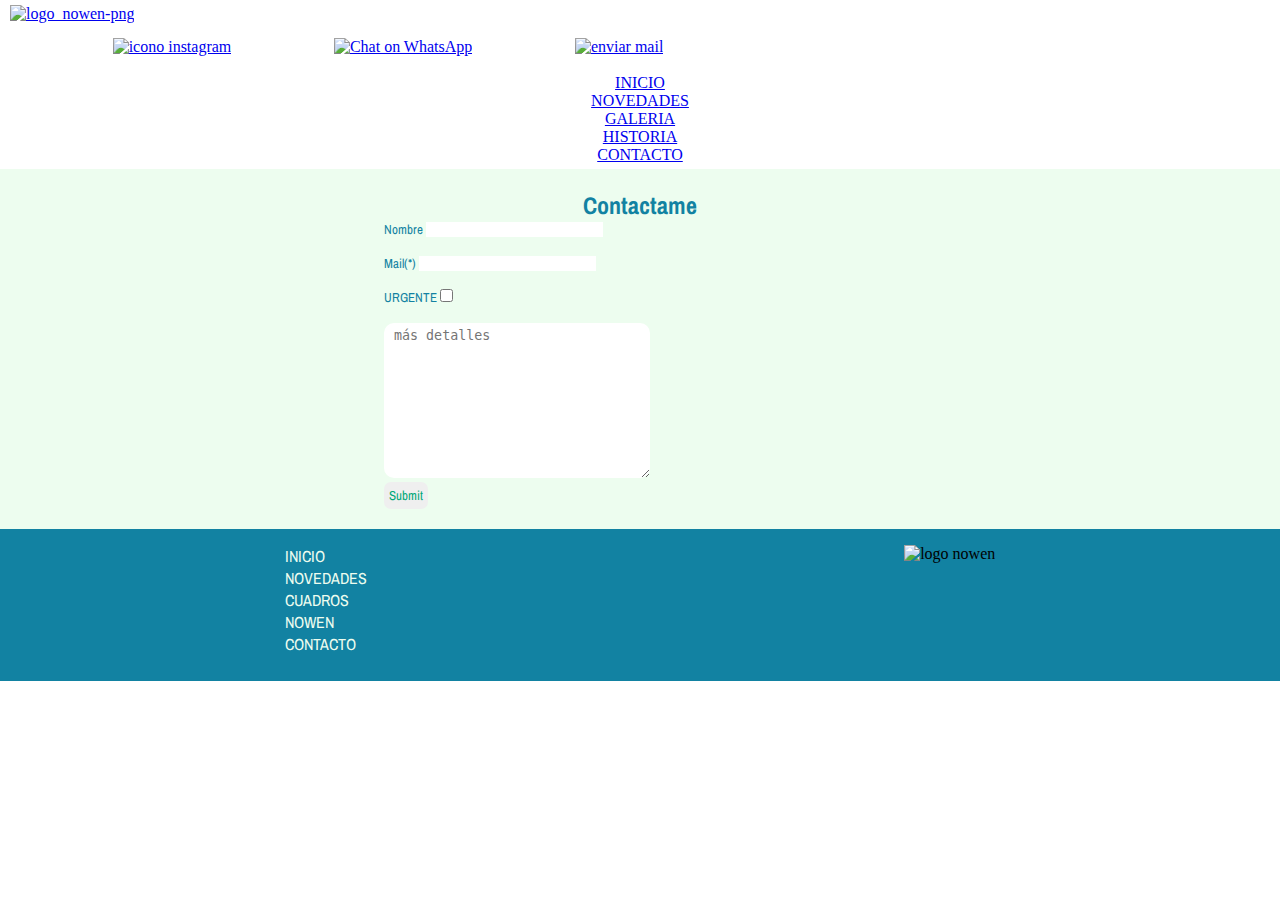
==== secciones/contacto.html @ 70621686 "primer commit" ====
<!DOCTYPE html>
<html lang="en">
    <!DOCTYPE html>
    <html lang="es">
    <head>
      <meta charset="UTF-8">
      <meta name="viewport" content="width=device-width, initial-scale=1.0">
      <link href="https://cdn.jsdelivr.net/npm/bootstrap@5.3.1/dist/css/bootstrap.min.css" rel="stylesheet" integrity="sha384-4bw+/aepP/YC94hEpVNVgiZdgIC5+VKNBQNGCHeKRQN+PtmoHDEXuppvnDJzQIu9" crossorigin="anonymous">
      <link rel="stylesheet" href="../estilos/estilos.css">
        <title>Contacto_Nowen</title>
    </head>
<body>
  <header class="bg-info bg-opacity-75 sticky-top">
    <nav class="navbar ">
        <div class="botones-nav container-fluid">
          <a class="navbar-brand" href="../index.html"><img src="../recursos/imagenes/logo xilonowen.png" alt="logo_nowen-png" class="w-25"></a>
          <ul class="links_redes">
            <li><a href="https://www.instagram.com/xilo.nowen/" target="_blank" title="ir a @Xilo_Nowen"><img src="../recursos/imagenes/iconoinstagram.png" alt="icono instagram"></a></li>
            <li><a aria-label="Chat on WhatsApp" href="https://wa.me/1121796628" target="_blank" title="enviar mensaje"> <img alt="Chat on WhatsApp" src="../recursos/imagenes/iconowssp.png"> </a></li>
            <li><a href="mailto:alexsosa2571@gmail.com" target="_blank" title="enviar email">
                <img src="../recursos/imagenes/iconogmail.png" alt="enviar mail">
            </a></li>
        </ul>
        <button class="navbar-toggler color_boton " type="button" data-bs-toggle="collapse" data-bs-target="#navbarSupportedContent" aria-controls="navbarSupportedContent" aria-expanded="false" aria-label="Toggle navigation">
          <span class="navbar-toggler-icon"></span>
        </button>
        </div>
          <div class="navbar-collapse" id="navbarSupportedContent">
            <ul class="navbar-nav me-auto mb-2 mb-lg-0 centrado-boton">
              <li class="nav-item">
                <a class="nav-link text-white" aria-current="page" href="../index.html">INICIO</a>
              </li>
              <li class="nav-item">
                <a class="nav-link text-white" href="novedades.html">NOVEDADES</a>
              </li>
              <li class="nav-item">
                <a class="nav-link text-white" href="galeria.html">GALERIA</a>
              </li>
              <li class="nav-item">
                <a class="nav-link text-white" href="historia.html">HISTORIA</a>
              </li>
              <li class="nav-item">
                <a class="nav-link active text-success border border-3 rounded-1 " href="contacto.html">CONTACTO</a>
              </li>
            </ul>
          </div>
      </nav>
    </header>
      <main>
        <section class="from_bc">
        <h2>Contactame</h2>
        <form action="?" method="get" class="formulario">
            <label>Nombre</label>
            <input type="text" name="identida" class="recuadro_completar">
            <br><br>
            <label>Mail(*)</label>
            <input type="email" required name="email" class="recuadro_completar">
            <br><br>
            <label>URGENTE</label>
            <input type="checkbox" name="color" value="diurno" class="recuadro_completar">
            <br><br>
            <textarea name="text" id="" cols="30" rows="10" placeholder="más detalles" class="recuadro_completar mensaje"></textarea>
            <br>
            <input type="submit" class="boton_enviar">
        </form>
      </section>
        </main>
        <footer>
          <ul class="link_footer">
              <li><a href="../index.html">INICIO</a></li>
              <li><a href="secciones/novedades.html">NOVEDADES</a></li>
              <li><a href="secciones/cuadros.html">CUADROS</a></li>
              <li><a href="secciones/nowen.html">NOWEN</a></li>
              <li><a href="secciones/contacto.html">CONTACTO</a></li>
          </ul> 
          <img id="logo_footer" src="../recursos/imagenes/logo xilonowen.png" alt="logo nowen">
      </footer>
        <script src="https://cdn.jsdelivr.net/npm/bootstrap@5.3.1/dist/js/bootstrap.bundle.min.js" integrity="sha384-HwwvtgBNo3bZJJLYd8oVXjrBZt8cqVSpeBNS5n7C8IVInixGAoxmnlMuBnhbgrkm" crossorigin="anonymous"></script>
</body>
</html>
---- estilos/estilos.css ----
@import url('https://fonts.googleapis.com/css2?family=Archivo+Narrow:ital,wght@0,400;0,700;1,400;1,700&family=Tenor+Sans&display=swap');

*{
    padding: 0;
    border: 0;
    margin: 0;
}

h1{
    font-family: 'Tenor Sans', sans-serif;
}
h2, h3, h4, h5, h6, p{
    font-family: 'Archivo Narrow', sans-serif;
}

ul{
    list-style-type: none;
}
footer{display: flex;
    justify-content: space-around;
    background-color:#1282A2;
    padding: 1em;
}

.link_footer{
    padding-left: 0!important;
}
.link_footer a{
    font-family: 'Archivo Narrow', sans-serif;
    text-decoration: none;
    color: #edfdef;
}

#logo_footer{
    height: 120px;

}


.links_redes{
    display: flex;
    justify-content: space-evenly;
    width: 60%;
    margin-top: 15px;
}

.links_redes li img{
    height: 30px;
}

/* first mobile */

.color_boton{
    background-color: aliceblue;
    text-align: end;
}



.botones-nav{
    width: 100% !important;
    padding: 0!important;
    margin: 0!important;
}

.w-25{
    width: 40px!important;
}
.navbar-brand{
    margin-right:0!important;
}

.centrado-boton{
    text-align: center;
}

.navbar{
    padding: 5px 10px!important;
}
.nav-item{
    margin: auto;
}
.nav-link{
    padding: 10px;
}

/*texto principal*/

.texto_principal{
   padding: 20px;
}
.texto_principal h1, .texto_principal h2{
    text-align: center;
}
.cuadro_principal{
    display: block;
    height: 400px;
    margin: auto;
    border-radius: 30px 30px 0 0;
}

.cuadros ul{
    margin-top: 20px;
}
.cuadros ul li h3{
    text-align: center;
    margin: auto;
}

/*destacados*/
.c_destacados{
    background-color: aquamarine;
    margin: auto;
    text-align: center;
    padding-bottom: 20px;
}
.c_destacados h2{
    color: #1282A2;
    padding-top: 10px;
}

.grid_destacados{
margin: 0;
padding: 0;
}
.uno, .dos, .tres{
    width: 300px;
    margin-top: 10px;
    margin-bottom: 20px;
    padding: 8px;
    border-radius: 10px;
    background-color: aliceblue;
}

.boton_u{
    text-decoration: none;
    background-color: #1282A2;
    color: #edfdef;
    border-radius: 10%;
    padding: 8px;
    margin-top: 1000px;
}
.from_bc{
    padding-top: 20px;
    background-color: #edfdef;
    margin: auto;
}
.from_bc h2{
    color: #1282A2;
    text-align: center;
}
.formulario{
    font-family: 'Archivo Narrow', sans-serif;
    font-size: small;
    color: #1282A2;
    margin-left: 30%;
    padding-bottom: 20px;
}

.mensaje{
    padding: 5px 0 0 10px;
    border-radius: 10px;
}

.boton_enviar{
    font-family: 'Archivo Narrow', sans-serif;
    font-size: small;
    padding: 5px;
    border-radius: 7px;
    color: #00a878;
}
/*----------------------------------------- cuadros.html desde acá ----------------------------*/
.main_galeria{
    background-color: #1283a23d;
}
.galeria_cuadros{
    padding: 0;
    margin: auto;
}
.galeria_cuadros li{
    text-align: center;
}
.galeria_cuadros li img{
    width: 300px;
    padding: 10px;
    margin-bottom: 10px;
    background-color: #1282A2;
    border-radius: 20px;
}
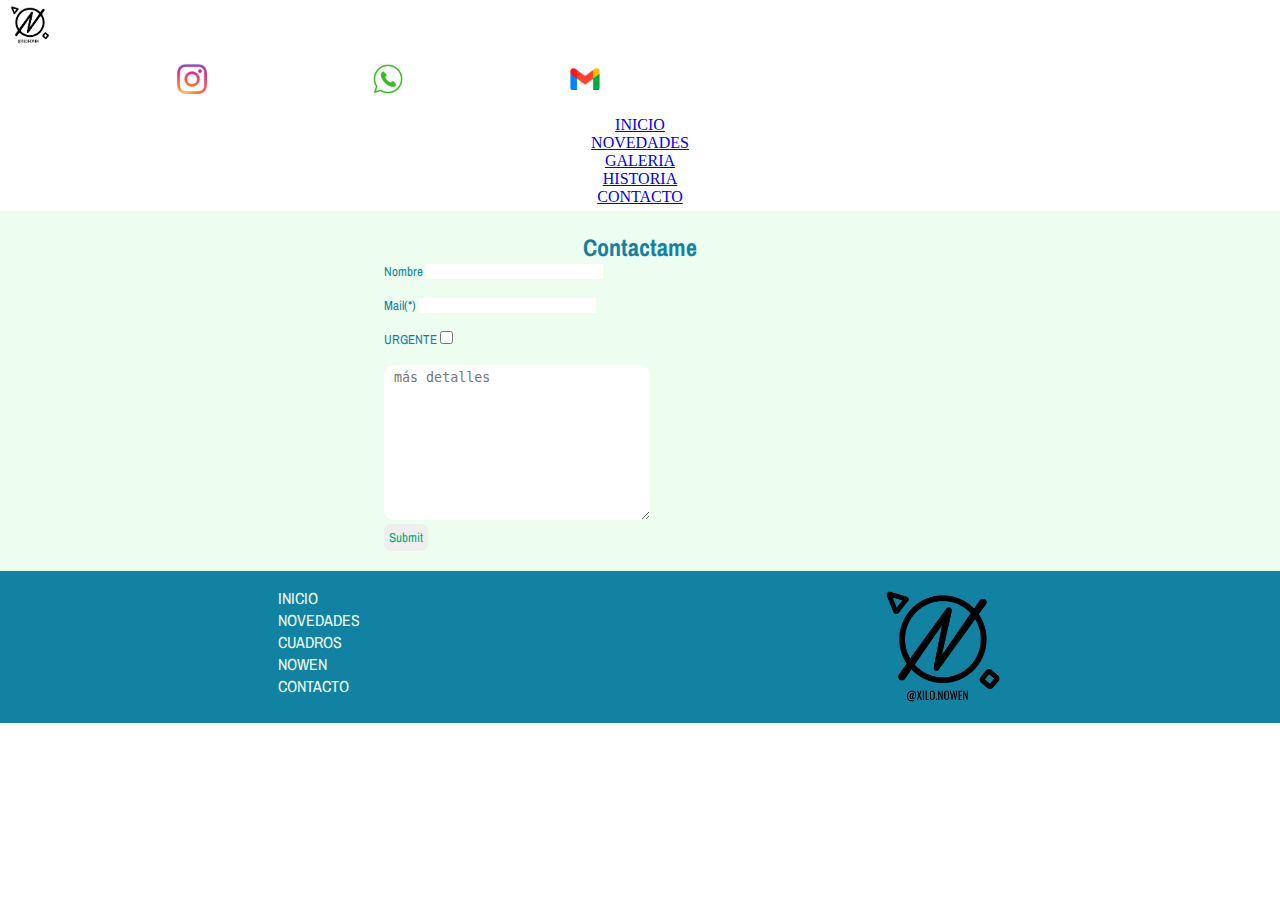
==== commit c73f4cd1: "mobile terminado" ====
--- a/secciones/contacto.html
+++ b/secciones/contacto.html
@@ -13,12 +13,12 @@
   <header class="bg-info bg-opacity-75 sticky-top">
     <nav class="navbar ">
         <div class="botones-nav container-fluid">
-          <a class="navbar-brand" href="../index.html"><img src="../recursos/imagenes/logo xilonowen.png" alt="logo_nowen-png" class="w-25"></a>
+          <a class="navbar-brand" href="../index.html"><img src="../recursos/logo xilonowen.png" alt="logo_nowen-png" class="w-25"></a>
           <ul class="links_redes">
-            <li><a href="https://www.instagram.com/xilo.nowen/" target="_blank" title="ir a @Xilo_Nowen"><img src="../recursos/imagenes/iconoinstagram.png" alt="icono instagram"></a></li>
-            <li><a aria-label="Chat on WhatsApp" href="https://wa.me/1121796628" target="_blank" title="enviar mensaje"> <img alt="Chat on WhatsApp" src="../recursos/imagenes/iconowssp.png"> </a></li>
+            <li><a href="https://www.instagram.com/xilo.nowen/" target="_blank" title="ir a @Xilo_Nowen"><img src="../recursos/iconoinstagram.png" alt="icono instagram"></a></li>
+            <li><a aria-label="Chat on WhatsApp" href="https://wa.me/1121796628" target="_blank" title="enviar mensaje"> <img alt="Chat on WhatsApp" src="../recursos/iconowssp.png"> </a></li>
             <li><a href="mailto:alexsosa2571@gmail.com" target="_blank" title="enviar email">
-                <img src="../recursos/imagenes/iconogmail.png" alt="enviar mail">
+                <img src="../recursos/iconogmail.png" alt="enviar mail">
             </a></li>
         </ul>
         <button class="navbar-toggler color_boton " type="button" data-bs-toggle="collapse" data-bs-target="#navbarSupportedContent" aria-controls="navbarSupportedContent" aria-expanded="false" aria-label="Toggle navigation">
@@ -73,7 +73,7 @@
               <li><a href="secciones/nowen.html">NOWEN</a></li>
               <li><a href="secciones/contacto.html">CONTACTO</a></li>
           </ul> 
-          <img id="logo_footer" src="../recursos/imagenes/logo xilonowen.png" alt="logo nowen">
+          <img id="logo_footer" src="../recursos/logo xilonowen.png" alt="logo nowen">
       </footer>
         <script src="https://cdn.jsdelivr.net/npm/bootstrap@5.3.1/dist/js/bootstrap.bundle.min.js" integrity="sha384-HwwvtgBNo3bZJJLYd8oVXjrBZt8cqVSpeBNS5n7C8IVInixGAoxmnlMuBnhbgrkm" crossorigin="anonymous"></script>
 </body>
--- a/estilos/estilos.css
+++ b/estilos/estilos.css
@@ -169,7 +169,56 @@
     border-radius: 7px;
     color: #00a878;
 }
-/*----------------------------------------- cuadros.html desde acá ----------------------------*/
+/*----------------------------------------- novedades.html desde acá ----------------------------*/
+.publicacion, .agenda_orden{
+    padding-top: 20px;
+    padding-bottom: 20px;
+    background-color: #e5fcf5;
+}
+.publicacion img{ display: block;
+    width: 70%;
+    border-radius: 30px 30px 0 0;
+    margin: auto;
+}
+.publicacion h2, .publicacion h4{
+    text-align: center;
+}
+.publicacion p{
+    width: 70%;
+    margin: auto;
+}
+.agenda_orden ul li{
+    background-color: #ffffff;
+    width: 100%;
+}
+.grid_agenda {
+    display: grid; 
+    grid-template-columns: 1fr 1fr; 
+    grid-template-rows: 1fr 1fr 1fr 1fr ; 
+    gap: 20px 20px; 
+    grid-template-areas: 
+      "fecha_uno fecha_dos"
+      "fecha_tres fecha_cuatro"
+      "fecha_cinco fecha_Seis"
+      "fecha_siete fecha_ocho"; 
+     padding-right: 20px;
+  }
+
+.agenda_orden ul li p{ 
+    margin-bottom: 0;
+}
+.fecha_uno, .fecha_dos, .fecha_tres, .fecha_cuatro, .fecha_cinco, .fecha_seis, .fecha_siete, .fecha_ocho{
+    padding: 15px;
+    color: #1282A2;
+}
+.agenda_orden ul li h4{
+    
+    text-align: center;
+    background-color: #1282A2;
+    color: #ffffff;
+    border-radius: 10px;
+}
+/*----------------------------------------- galeria.html desde acá ----------------------------*/
 .main_galeria{
     background-color: #1283a23d;
 }
@@ -187,4 +236,48 @@
     background-color: #1282A2;
     border-radius: 20px;
 }
+.main_galeria{
+    padding-top: 20px;
+}
+.main_galeria h3, .main_galeria p{
+    text-align: center;
+}
+
+/*----------------------------------------- historia.html desde acá ----------------------------*/
+.historia{
+    background-color: #edfdef;
+    padding-bottom: 20px;
+}
+.inicio_presente{
+    color: #1282A2;  
+    margin-bottom: 0;
+    padding-left: 0;
+    margin: auto;
+    width: 310px;
+}
+.inicio_presente li{
+    padding-top: 20px;
+    border-radius:  30px 30px 0 0;
+    width: auto;
+}
+.inicio_presente p{
+    margin-bottom: 5px;
+    text-align: end;
+    padding: 0px 15px 5px 0;
+    background-color: #ffffff;
+}
+.inicio_presente li h5{
+    margin-bottom: 0px;
+    text-align: end;
+    padding: 5px 15px 0px 0;
+    background-color: #ffffff;
+}
+.inicio_presente img{
+    width: 310px;
+    border: #00a878 solid 10px;
+    background-color: #00a878;
+    border-radius:  30px 30px 0 0;
+}
+
+
  
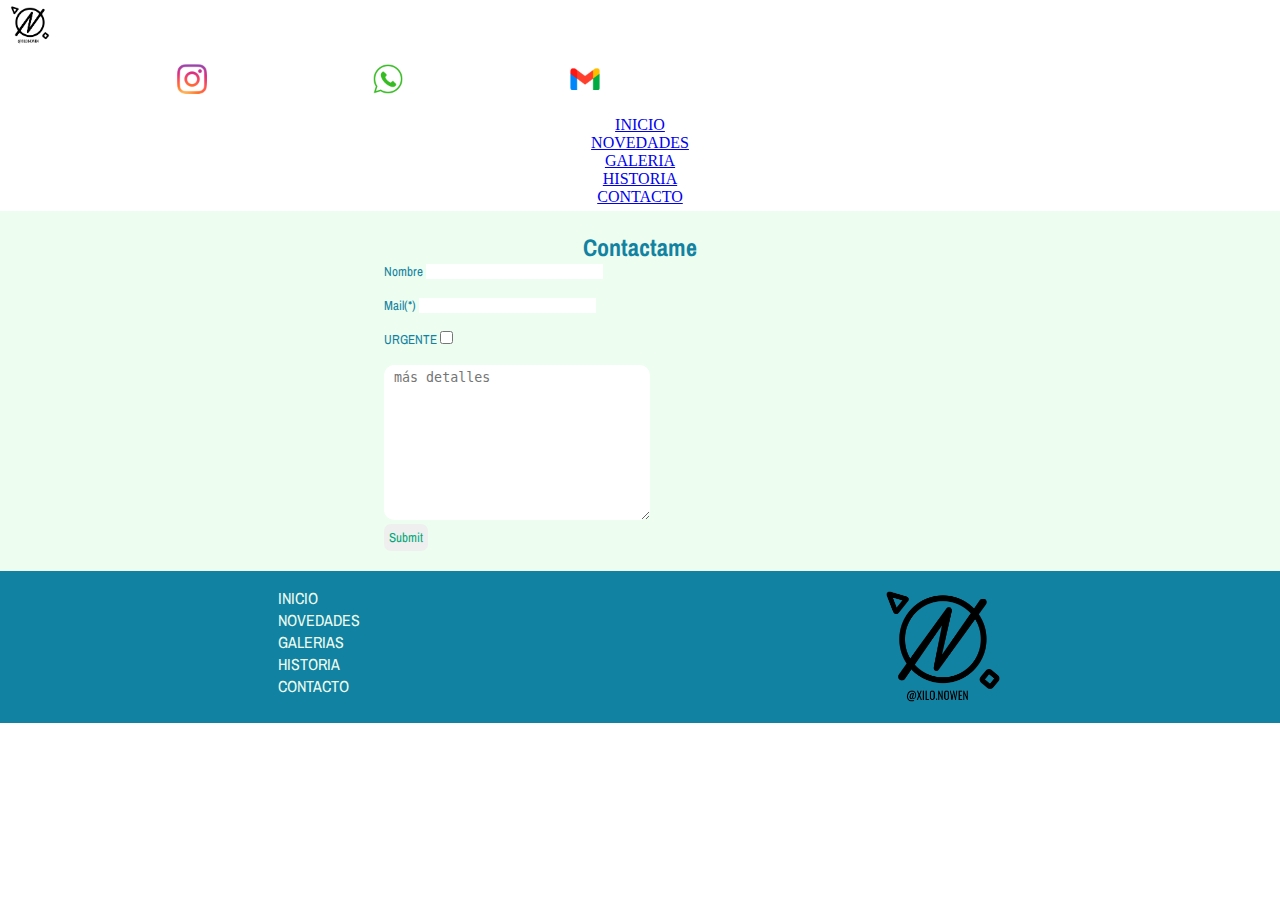
==== commit b32a753a: "responsive inicial" ====
--- a/secciones/contacto.html
+++ b/secciones/contacto.html
@@ -11,7 +11,7 @@
     </head>
 <body>
   <header class="bg-info bg-opacity-75 sticky-top">
-    <nav class="navbar ">
+    <nav class="navbar navbar-expand-lg">
         <div class="botones-nav container-fluid">
           <a class="navbar-brand" href="../index.html"><img src="../recursos/logo xilonowen.png" alt="logo_nowen-png" class="w-25"></a>
           <ul class="links_redes">
@@ -68,10 +68,10 @@
         <footer>
           <ul class="link_footer">
               <li><a href="../index.html">INICIO</a></li>
-              <li><a href="secciones/novedades.html">NOVEDADES</a></li>
-              <li><a href="secciones/cuadros.html">CUADROS</a></li>
-              <li><a href="secciones/nowen.html">NOWEN</a></li>
-              <li><a href="secciones/contacto.html">CONTACTO</a></li>
+              <li><a href="novedades.html">NOVEDADES</a></li>
+              <li><a href="galeria.html">GALERIAS</a></li>
+              <li><a href="historia.html">HISTORIA</a></li>
+              <li><a href="contacto.html">CONTACTO</a></li>
           </ul> 
           <img id="logo_footer" src="../recursos/logo xilonowen.png" alt="logo nowen">
       </footer>
--- a/estilos/estilos.css
+++ b/estilos/estilos.css
@@ -94,7 +94,7 @@
 }
 .cuadro_principal{
     display: block;
-    height: 400px;
+    width: 350px;
     margin: auto;
     border-radius: 30px 30px 0 0;
 }
@@ -119,12 +119,8 @@
     padding-top: 10px;
 }
 
-.grid_destacados{
-margin: 0;
-padding: 0;
-}
 .uno, .dos, .tres{
-    width: 300px;
+    width: 60%;
     margin-top: 10px;
     margin-bottom: 20px;
     padding: 8px;
@@ -190,6 +186,13 @@
 .agenda_orden ul li{
     background-color: #ffffff;
     width: 100%;
+}
+.agenda_orden h3{
+    color: #00a878;
+    text-align: center;
+    background-color: #69c4dd17;
+    padding: 5px;
+    margin-bottom: 15px;
 }
 .grid_agenda {
     display: grid; 
@@ -212,7 +215,6 @@
     color: #1282A2;
 }
 .agenda_orden ul li h4{
-    
     text-align: center;
     background-color: #1282A2;
     color: #ffffff;
@@ -279,5 +281,87 @@
     border-radius:  30px 30px 0 0;
 }
 
+@media (min-width: 650px) {
+    .cuadros p{
+        width: 80%;
+        margin: auto;
+    }
+    .cuadros a, .detalle_cuadro{
+        padding-left: 10%;
+    }
+    
+    .flex_destacados{
+        display: flex;
+        flex-wrap: wrap;
+        padding-left: 0;
+        width: 100%;
+        justify-content: space-evenly;
+      }
+
+    .flex_a{
+        width: 75%;
+    }
+    .uno{
+        width: 100%;
+    }
+    .flex_b{
+        width: 43%;
+    }
+    .dos, .tres{
+        width: 100%;
+    }
+
+    /*-------------------novedades----------*/
+    .grid_agenda { 
+        grid-template-columns: 1fr 1fr 1fr; 
+        grid-template-rows: 1fr 1fr 1fr; 
+        gap: 20px 20px; 
+        grid-template-areas: 
+          "fecha_uno fecha_dos fecha_tres"
+          "fecha_cuatro fecha_cinco fecha_Seis"
+          "fecha_siete fecha_ocho "; 
+      }
+    
+      /*-------------------galedria----------*/
+
+      .galeria_cuadros{
+        width: 90%;
+        columns: 3 200px;
+        column-gap: 20px;
+        padding-bottom: 20px;
+      }
+      .galeria_cuadros li{
+        width: 90%;
+        margin-bottom: 5px;
+        margin-left: auto;
+      }
+      .galeria_cuadros li img{
+       width: 100%;
+      }
+
+      /*-------------------historia------------*/
+
+      .cuadros img{
+        width: 50%;
+      }
+    
+}
+
+@media (min-width: 992px) {
+    
+    .cuadros{
+        display: flex;
+        justify-content: center;
+    }
+    
+    .cuadros ul{
+        margin: 0;
+        padding: 0;
+    }
+    .cuadros img{
+        width: 200px;
+        align-items: end;
+    }
+}
 
  
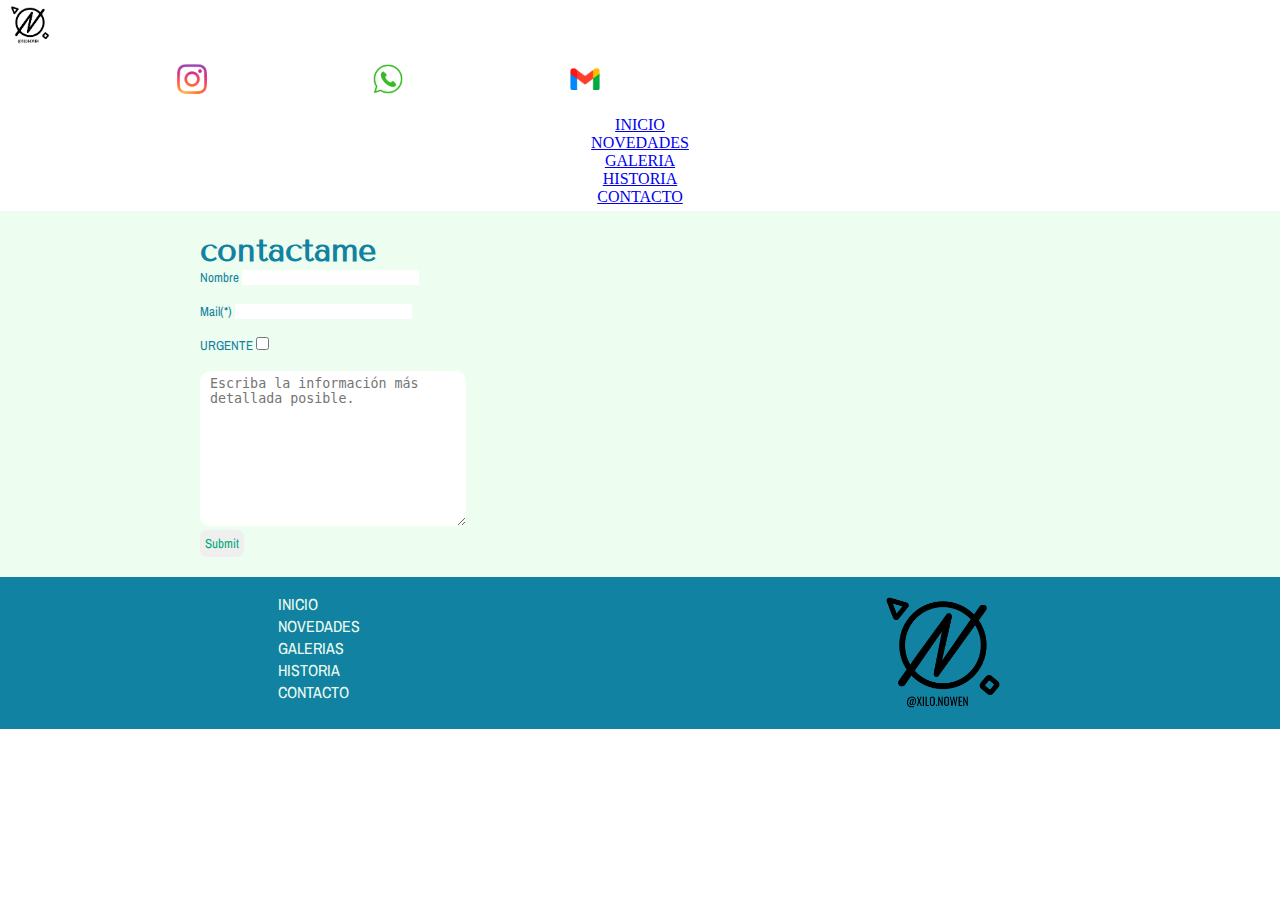
==== commit cd61b3f0: "animaciones y seo agregado" ====
--- a/secciones/contacto.html
+++ b/secciones/contacto.html
@@ -5,8 +5,11 @@
     <head>
       <meta charset="UTF-8">
       <meta name="viewport" content="width=device-width, initial-scale=1.0">
+      <meta name="keywords" content="grabado, madera, artista, contacto, diseño, pedidos">
+      <meta name="description" content="Contacto directo por mail a el artista de grabado en madera">
       <link href="https://cdn.jsdelivr.net/npm/bootstrap@5.3.1/dist/css/bootstrap.min.css" rel="stylesheet" integrity="sha384-4bw+/aepP/YC94hEpVNVgiZdgIC5+VKNBQNGCHeKRQN+PtmoHDEXuppvnDJzQIu9" crossorigin="anonymous">
       <link rel="stylesheet" href="../estilos/estilos.css">
+      <link rel="icon" type="image/x-icon" href="../recursos/iconofavicon.ico">
         <title>Contacto_Nowen</title>
     </head>
 <body>
@@ -15,9 +18,9 @@
         <div class="botones-nav container-fluid">
           <a class="navbar-brand" href="../index.html"><img src="../recursos/logo xilonowen.png" alt="logo_nowen-png" class="w-25"></a>
           <ul class="links_redes">
-            <li><a href="https://www.instagram.com/xilo.nowen/" target="_blank" title="ir a @Xilo_Nowen"><img src="../recursos/iconoinstagram.png" alt="icono instagram"></a></li>
-            <li><a aria-label="Chat on WhatsApp" href="https://wa.me/1121796628" target="_blank" title="enviar mensaje"> <img alt="Chat on WhatsApp" src="../recursos/iconowssp.png"> </a></li>
-            <li><a href="mailto:alexsosa2571@gmail.com" target="_blank" title="enviar email">
+            <li class="hover_boton"><a href="https://www.instagram.com/xilo.nowen/" target="_blank" title="ir a @Xilo_Nowen"><img src="../recursos/iconoinstagram.png" alt="icono instagram"></a></li>
+            <li class="hover_boton"><a aria-label="Chat on WhatsApp" href="https://wa.me/1121796628" target="_blank" title="enviar mensaje"> <img alt="Chat on WhatsApp" src="../recursos/iconowssp.png"> </a></li>
+            <li class="hover_boton"><a href="mailto:alexsosa2571@gmail.com" target="_blank" title="enviar email">
                 <img src="../recursos/iconogmail.png" alt="enviar mail">
             </a></li>
         </ul>
@@ -27,16 +30,16 @@
         </div>
           <div class="navbar-collapse" id="navbarSupportedContent">
             <ul class="navbar-nav me-auto mb-2 mb-lg-0 centrado-boton">
-              <li class="nav-item">
+              <li class="nav-item hover_boton_menu">
                 <a class="nav-link text-white" aria-current="page" href="../index.html">INICIO</a>
               </li>
-              <li class="nav-item">
+              <li class="nav-item hover_boton_menu">
                 <a class="nav-link text-white" href="novedades.html">NOVEDADES</a>
               </li>
-              <li class="nav-item">
+              <li class="nav-item hover_boton_menu">
                 <a class="nav-link text-white" href="galeria.html">GALERIA</a>
               </li>
-              <li class="nav-item">
+              <li class="nav-item hover_boton_menu">
                 <a class="nav-link text-white" href="historia.html">HISTORIA</a>
               </li>
               <li class="nav-item">
@@ -48,7 +51,8 @@
     </header>
       <main>
         <section class="from_bc">
-        <h2>Contactame</h2>
+        <h1>contactame</h1>
+        <p></p>
         <form action="?" method="get" class="formulario">
             <label>Nombre</label>
             <input type="text" name="identida" class="recuadro_completar">
@@ -59,7 +63,7 @@
             <label>URGENTE</label>
             <input type="checkbox" name="color" value="diurno" class="recuadro_completar">
             <br><br>
-            <textarea name="text" id="" cols="30" rows="10" placeholder="más detalles" class="recuadro_completar mensaje"></textarea>
+            <textarea name="text" id="" cols="30" rows="10" placeholder="Escriba la información más detallada posible." class="recuadro_completar mensaje"></textarea>
             <br>
             <input type="submit" class="boton_enviar">
         </form>
--- a/estilos/estilos.css
+++ b/estilos/estilos.css
@@ -141,7 +141,7 @@
     background-color: #edfdef;
     margin: auto;
 }
-.from_bc h2{
+.from_bc h1{
     color: #1282A2;
     text-align: center;
 }
@@ -176,7 +176,7 @@
     border-radius: 30px 30px 0 0;
     margin: auto;
 }
-.publicacion h2, .publicacion h4{
+.publicacion h1, .publicacion h4{
     text-align: center;
 }
 .publicacion p{
@@ -241,7 +241,7 @@
 .main_galeria{
     padding-top: 20px;
 }
-.main_galeria h3, .main_galeria p{
+.main_galeria h1, .main_galeria p{
     text-align: center;
 }
 
@@ -282,6 +282,9 @@
 }
 
 @media (min-width: 650px) {
+    .botones-nav{
+        justify-content: start!important;
+    }
     .cuadros p{
         width: 80%;
         margin: auto;
@@ -348,20 +351,86 @@
 }
 
 @media (min-width: 992px) {
-    
+        /*hover, animaciones de botones generales*/
+    .hover_boton :hover{
+        transform: scale(1.5, 1.5);
+        transition-duration: 0.3s;
+        }
+    .hover_boton_menu :hover{
+        color:#093528!important;
+        }
+    .hover_boton_u :hover{
+        background-color: #093528;
+    }
+         /*-------fin hover, animaciones de botones generales*/
     .cuadros{
         display: flex;
         justify-content: center;
+        align-items: end;
+        margin-top: 40px;
     }
     
-    .cuadros ul{
+    .cuadros ul :not(.detalle_cuadro){
+       width: 400px;
+    }
+    .cuadros ul li h3{
+        text-align: left;
+    }
+    .detalle_cuadro{
+        padding-left: 0;
+    }
+    .cuadros img{
+       width: 300px;
+       margin: 0;
+    }
+    .flex_destacados{
+        flex-wrap: nowrap;
+        align-items: center;
+        justify-content: space-evenly;
+    }
+    .flex_a, .flex_b{
+        width: 300px; 
         margin: 0;
-        padding: 0;
-    }
-    .cuadros img{
-        width: 200px;
+    }
+    .b{
+        order: -1;
+    }
+
+    .publicacion img{
+        width: 450px;
+    }
+
+    .grid_agenda { 
+        grid-template-columns: 1fr 1fr 1fr 1fr; 
+        grid-template-rows: 1fr 1fr; 
+        gap: 10px 10px; 
+        grid-template-areas: 
+          "fecha_uno fecha_dos fecha_tres fecha_cuatro"
+          "fecha_cinco fecha_Seis fecha_siete fecha_ocho "; 
+      }
+      .galeria_cuadros{
+        width: 90%;
+        columns: 5 180px;
+        column-gap: 20px;
+        padding-bottom: 20px;
+      }
+      .cuadros img{
+        width: 300px;
+      }
+      .inicio_presente{
+        display: flex;
+        justify-content: space-evenly;
         align-items: end;
-    }
+        margin: 0;
+        width: auto;
+      }
+      .formulario{
+        margin-left: 200px;
+      }
+      .from_bc h1{
+        text-align: left;
+        margin-left: 200px;
+      }
 }
 
  
